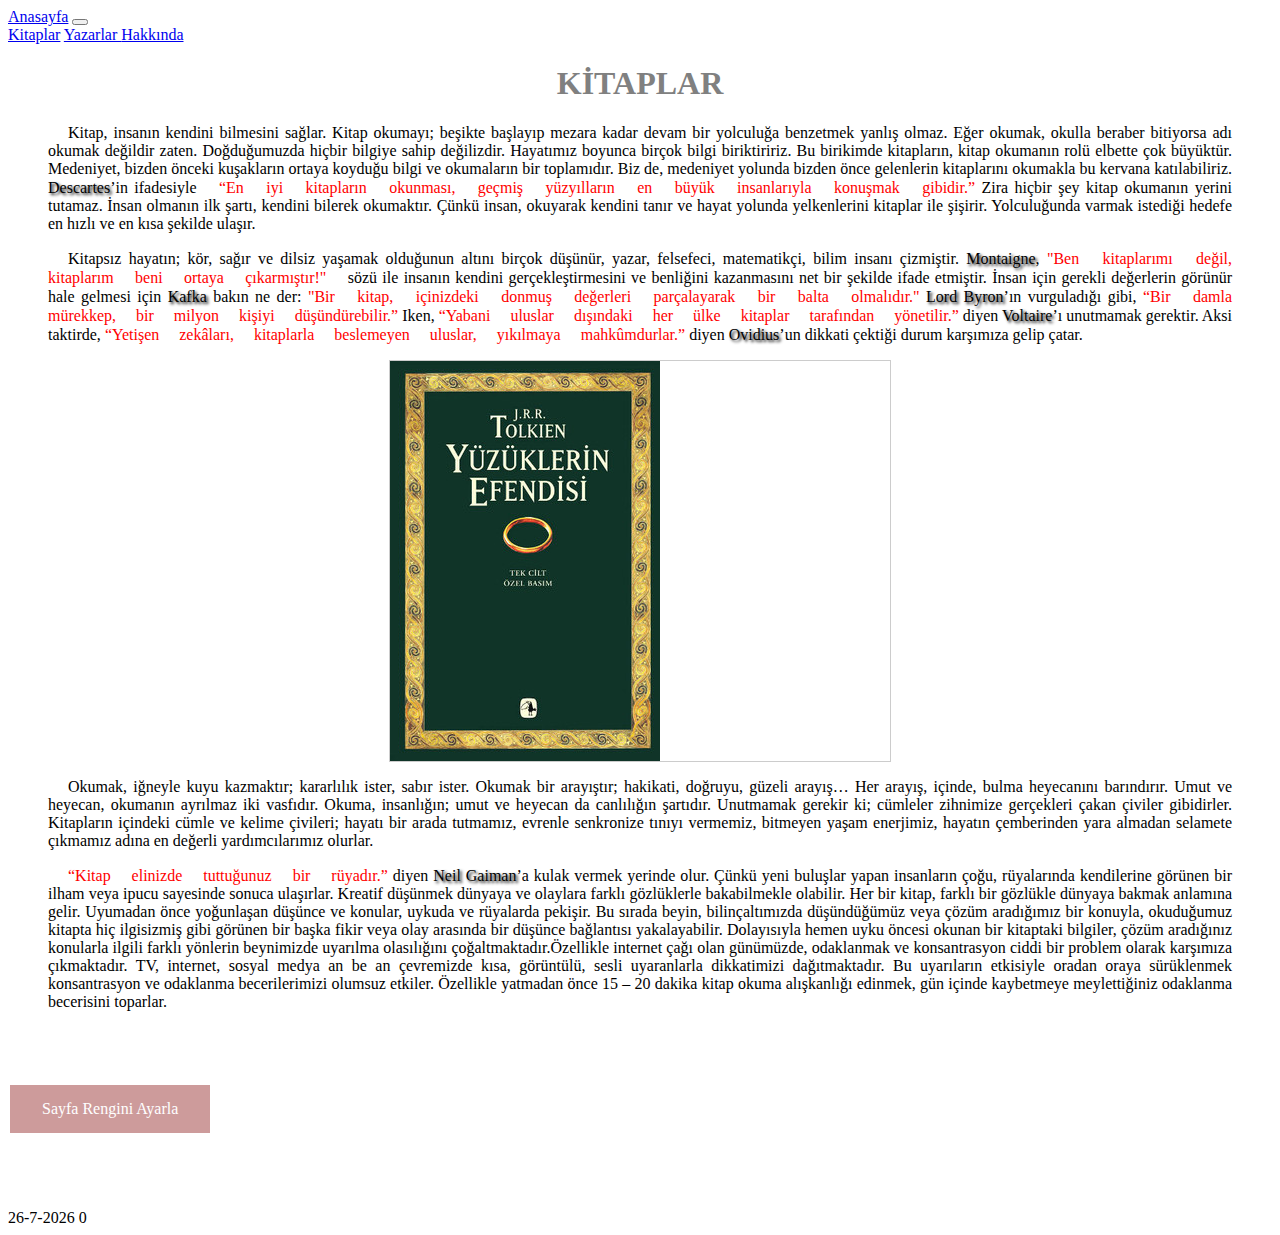
==== index.html @ a1199a0d "first" ====
<!DOCTYPE html>
<html lang="tr">
    
<head>
    <meta charset="utf-8">  
    <meta name="viewport" content="width=device-width, initial-scale=1.0">
    <link rel="stylesheet" type="text/css" href="css/style.css"/> 

    <link rel="stylesheet" href="https://cdn.jsdelivr.net/npm/bootstrap@4.1.3/dist/css/bootstrap.min.css" integrity="sha384-MCw98/SFnGE8fJT3GXwEOngsV7Zt27NXFoaoApmYm81iuXoPkFOJwJ8ERdknLPMO" crossorigin="anonymous">
    <script src="js/jquery-3.6.0.min.js"></script>
    <script src="https://cdn.jsdelivr.net/npm/popper.js@1.14.3/dist/umd/popper.min.js" integrity="sha384-ZMP7rVo3mIykV+2+9J3UJ46jBk0WLaUAdn689aCwoqbBJiSnjAK/l8WvCWPIPm49" crossorigin="anonymous"></script>
    <script src="js/bootstrap.min.js"></script>
<title>KİTAP</title>
  
</head>
<body>
    <!--HEADER-->
    <nav class="navbar navbar-expand-sm bg-dark navbar-dark">
        <a class="navbar-brand" href="index.html">Anasayfa</a>
        <button class="navbar-toggler" type="button" data-toggle="collapse" data-target="#navbarNavAltMarkup" aria-controls="navbarNavAltMarkup" aria-expanded="false" aria-label="Toggle navigation">
          <span class="navbar-toggler-icon"></span>
        </button>
        <div class="collapse navbar-collapse" id="navbarNavAltMarkup">
          <div class="navbar-nav">
            <a class="navbar-brand" href="index2.html" id="selam">Kitaplar<span class="sr-only"></span></a>
            <a class="navbar-brand" href="index3.html">Yazarlar <span class="sr-only"></span></a> 
            <a class="navbar-brand" href="index4.html">Hakkında <span class="sr-only"></span></a>
          </div>
        </div>
      </nav>
      <!--HEADER SON-->
        <h1 id="kitap">KİTAPLAR</h1>
<p>Kitap, insanın kendini bilmesini sağlar. Kitap okumayı; beşikte başlayıp mezara kadar devam bir yolculuğa benzetmek yanlış olmaz. Eğer okumak, okulla beraber bitiyorsa adı okumak değildir zaten. Doğduğumuzda hiçbir bilgiye sahip değilizdir. Hayatımız boyunca birçok bilgi biriktiririz. Bu birikimde kitapların, kitap okumanın rolü elbette çok büyüktür. Medeniyet, bizden önceki kuşakların ortaya koyduğu bilgi ve okumaların bir toplamıdır. Biz de, medeniyet yolunda bizden önce gelenlerin kitaplarını okumakla bu kervana katılabiliriz. <span style="text-shadow: 2px 2px 3px;">Descartes</span>’in ifadesiyle<span style="color:red; font-family: emoji;"> “En iyi kitapların okunması, geçmiş yüzyılların en büyük insanlarıyla konuşmak gibidir.”</span> Zira hiçbir şey kitap okumanın yerini tutamaz. İnsan olmanın ilk şartı, kendini bilerek okumaktır. Çünkü insan, okuyarak kendini tanır ve hayat yolunda yelkenlerini kitaplar ile şişirir. Yolculuğunda varmak istediği hedefe en hızlı ve en kısa şekilde ulaşır.</p>

<p>Kitapsız hayatın; kör, sağır ve dilsiz yaşamak olduğunun altını birçok düşünür, yazar, felsefeci, matematikçi, bilim insanı çizmiştir.<span style="text-shadow: 2px 2px 3px;"> Montaigne</span>, <span style="color:red;font-family: emoji;">"Ben kitaplarımı değil, kitaplarım beni ortaya çıkarmıştır!" </span>sözü ile insanın kendini gerçekleştirmesini ve benliğini kazanmasını net bir şekilde ifade etmiştir. İnsan için gerekli değerlerin görünür hale gelmesi için <span style="text-shadow: 2px 2px 3px;">Kafka</span> bakın ne der: <span style="color:red; font-family: emoji;">"Bir kitap, içinizdeki donmuş değerleri parçalayarak bir balta olmalıdır."</span> <span style="text-shadow: 2px 2px 3px;">Lord Byron</span>’ın vurguladığı gibi, <span style="color:red; font-family: emoji;">“Bir damla mürekkep, bir milyon kişiyi düşündürebilir.”</span> Iken, <span style="color:red; font-family: emoji;">“Yabani uluslar dışındaki her ülke kitaplar tarafından yönetilir.”</span> diyen <span style="text-shadow: 2px 2px 3px;"> Voltaire</span>’ı unutmamak gerektir. Aksi taktirde, <span style="color:red; font-family: emoji;">“Yetişen zekâları, kitaplarla beslemeyen uluslar, yıkılmaya mahkûmdurlar.”</span> diyen <span style="text-shadow: 2px 2px 3px;">Ovidius</span>’un dikkati çektiği durum karşımıza gelip çatar.</p>
<!--SLİDER-->
<div class="slider">
    <div class="slider-content">
        <div class="slider-item">
            <img src="images/YE.jpg">
        </div>
        <div class="slider-item">
            <img src="images/1984.jpg">
        </div>
        <div class="slider-item">
            <img src="images/BK.jpg">
        </div>
        <div class="slider-item">
            <img src="images/Fvİ.jpg">
        </div>
        <div class="slider-item">
          <img src="images/H.jpg">
        </div>
    </div>
</div>
<!--SLİDER SON-->
<p>Okumak, iğneyle kuyu kazmaktır; kararlılık ister, sabır ister. Okumak bir arayıştır; hakikati, doğruyu, güzeli arayış… Her arayış, içinde, bulma heyecanını barındırır. Umut ve heyecan, okumanın ayrılmaz iki vasfıdır. Okuma, insanlığın; umut ve heyecan da canlılığın şartıdır. Unutmamak gerekir ki; cümleler zihnimize gerçekleri çakan çiviler gibidirler. Kitapların içindeki cümle ve kelime çivileri; hayatı bir arada tutmamız, evrenle senkronize tınıyı vermemiz, bitmeyen yaşam enerjimiz, hayatın çemberinden yara almadan selamete çıkmamız adına en değerli yardımcılarımız olurlar.</p>

<p><span style="color:red; font-family: emoji; ">“Kitap elinizde tuttuğunuz bir rüyadır.”</span> diyen <span style="text-shadow: 2px 2px 3px;">Neil Gaiman</span>’a kulak vermek yerinde olur. Çünkü yeni buluşlar yapan insanların çoğu, rüyalarında kendilerine görünen bir ilham veya ipucu sayesinde sonuca ulaşırlar. Kreatif düşünmek dünyaya ve olaylara farklı gözlüklerle bakabilmekle olabilir. Her bir kitap, farklı bir gözlükle dünyaya bakmak anlamına gelir. Uyumadan önce yoğunlaşan düşünce ve konular, uykuda ve rüyalarda pekişir. Bu sırada beyin, bilinçaltımızda düşündüğümüz veya çözüm aradığımız bir konuyla, okuduğumuz kitapta hiç ilgisizmiş gibi görünen bir başka fikir veya olay arasında bir düşünce bağlantısı yakalayabilir. Dolayısıyla hemen uyku öncesi okunan bir kitaptaki bilgiler, çözüm aradığınız konularla ilgili farklı yönlerin beynimizde uyarılma olasılığını çoğaltmaktadır.Özellikle internet çağı olan günümüzde, odaklanmak ve konsantrasyon ciddi bir problem olarak karşımıza çıkmaktadır. TV, internet, sosyal medya an be an çevremizde kısa, görüntülü, sesli uyaranlarla dikkatimizi dağıtmaktadır. Bu uyarıların etkisiyle oradan oraya sürüklenmek konsantrasyon ve odaklanma becerilerimizi olumsuz etkiler. Özellikle yatmadan önce 15 – 20 dakika kitap okuma alışkanlığı edinmek, gün içinde kaybetmeye meylettiğiniz odaklanma becerisini toparlar.</p>
  
<br> <br> <br>
<input type="button" id="renk" value="Sayfa Rengini Ayarla">
<br><br><br>



<br><br>
<script src="js/js-1.js"></script>
<script src="js/jquery-3.6.0.min.js"></script>
<script src="https://cdn.jsdelivr.net/npm/popper.js@1.14.3/dist/umd/popper.min.js" integrity="sha384-ZMP7rVo3mIykV+2+9J3UJ46jBk0WLaUAdn689aCwoqbBJiSnjAK/l8WvCWPIPm49" crossorigin="anonymous"></script>
<script src="js/bootstrap.min.js"></script>

</body>
</html>
---- css/style.css ----
*{
    font-family: 'Times New Roman', Times, serif;
}
#kitap{
    color: gray;
    text-align: center;
}

.slider{
    position:relative;
    width:500px;
    height:400px;
    border:1px solid #ccc;
    margin:auto;
    overflow: hidden;
}
.slider-content{
    position:absolute;
    width:500%;
    left:0;
    animation:slide 20s infinite;
}
.slider-content:hover{
    animation-play-state:paused;
}
.slider-item{
    width:20%;
    float:left;
}
@keyframes slide {
    0%{
        transform: translateX(0px);
    }
    10%{
        transform: translateX(-500px);
    }
    20%{
        transform: translateX(-500px);
    }
    30%{
        transform: translateX(-1000px);
    }
    40%{
        transform: translateX(-1500px);
    }
    50%{
        transform: translateX(-1500px);
    }
    60%{
        transform: translateX(-1500px);
    }
    70%{
        transform: translateX(-2000px);
    }
    80%{
        transform: translateX(-2000px);
    }
    90%{
        transform: translateX(0px);
    }  
}
p{
    text-align:justify;
    text-indent: 20px;
    margin-left: 40px;
    margin-right: 40px;
}
#ankara1{
    text-align: center;
    font-family: Verdana, Geneva, Tahoma, sans-serif;
}
#ankara{
    
    margin-top: -400px;
    margin-left: 300px;
}
#ankara2{
    margin-left:300px;
}
#ankara3{
    margin-left:300px;
    color:rgb(47, 107, 175);
    text-decoration: underline;
    text-shadow:1px 1px 2px;
}
#BDSD{
    text-align: center;
    font-family: Verdana, Geneva, Tahoma, sans-serif;
}
#BDSD1{
    margin-top:-400px;
    margin-left:300px;
}
#BDSD2{
    margin-left:300px;
}
#BDSD3{
    margin-left:300px;
    color:red;
    text-decoration: underline;
    text-shadow:1px 1px 2px;
}
#FVI{
    text-align: center;
    font-family: Verdana, Geneva, Tahoma, sans-serif;
}
#FVI1{
    margin-top: -400px;
    margin-left:300px;
}
#FVI2{
    margin-left:300px;
}
#FVI3{
    margin-left:300px;
    color:rgb(47, 120, 128);
    text-decoration: underline;
    text-shadow:1px 1px 2px;
}
.ANA{
    text-align: center;
    font-family: Verdana, Geneva, Tahoma, sans-serif;
}
.ANA1{
    margin-top: -400px;
    margin-left:300px;
}
.ANA2{
    margin-left:300px;
}
.ANA3{
    margin-left:300px;
    color:rgb(225, 78, 10);
    text-decoration: underline;
    text-shadow:1px 1px 2px;
}

.BZÜ{
    text-align:center;
    font-family: Verdana, Geneva, Tahoma, sans-serif;
}
.BZÜ1{
    margin-top: -400px;
    margin-left:300px;
}
.BZÜ2{
    margin-left:300px;
}
.BZÜ3{
    margin-left:300px;
    color:rgb(0, 89, 255);
    text-decoration: underline;
    text-shadow:1px 1px 2px;
}

#YKK{
    color: gray;
    font-size: x-large;
    font-family: 'Trebuchet MS', 'Lucida Sans Unicode', 'Lucida Grande', 'Lucida Sans', Arial, sans-serif;
    margin-left:25px;
}
#YKK1{
    margin-top:-200px;
    margin-left:350px;
    padding-right: 15px;

}
#YKK2{
    margin-left:350px;
    padding-right:15px;
    
}
#YKK3{
    margin-left:10px;
}
a:hover{
    background-color: gray;
}
#GO{
    color:gray;
    font-size:x-large;
    font-family: 'Trebuchet MS', 'Lucida Sans Unicode', 'Lucida Grande', 'Lucida Sans', Arial, sans-serif;
    margin-left:25px;
   }
#GO1{
    margin-top:-500px;
    margin-left:350px;
    padding-right: 15px;
}
#GO2{
    margin-left:350px;
    padding-right:15px;
}
#GO3{
    margin-left:10px;
}

.JS{
    color:gray;
    font-size:x-large;
    font-family: 'Trebuchet MS', 'Lucida Sans Unicode', 'Lucida Grande', 'Lucida Sans', Arial, sans-serif;
    margin-left:25px;
   }
.JS1{
    margin-top:-500px;
    margin-left:350px;
    
    padding-right: 15px;
}
.JS2{
    margin-left:350px;
    padding-right:15px;
}
.JS3{
    margin-left:10px;
}
.MG{
    color:gray;
    font-size:x-large;
    font-family: 'Trebuchet MS', 'Lucida Sans Unicode', 'Lucida Grande', 'Lucida Sans', Arial, sans-serif;
    margin-left:25px;
   }
.MG1{
    margin-top:-500px;
    margin-left:350px;
    
    padding-right: 15px;
}
.MG2{
    margin-left:350px;
    padding-right:15px;
}
.MG3{
    margin-left:10px;
}
#renk{
    background-color: #cd9b9b;
    border: none;
    color: white;
    padding: 15px 32px;
    text-align: center;
    text-decoration: none;
    display: inline-block;
    font-size: 16px;
    margin: 4px 2px;
    cursor: pointer;
}
.alıntı{
    color:lightblue;
    border:2px solid gray;
    border-right-width: 60px;
    border-left-width: 60px;
    text-align:center;
}
.metin
{
    color: gray;
    font-size:x-large
}
   
#resim1
{
    position: absolute;
    left: 0;
    bottom: 0;
    width:20%;
}
.kategori0
{
    position: absolute;
    right: 0;
    top:60px;
}
.card {
    height: 600px;
    width: 600px;
}

.card-text {
    font-size: 50px;
    padding-bottom: 5px;
    padding-top:5px;
}
.n {
    margin-top: -20px;
}
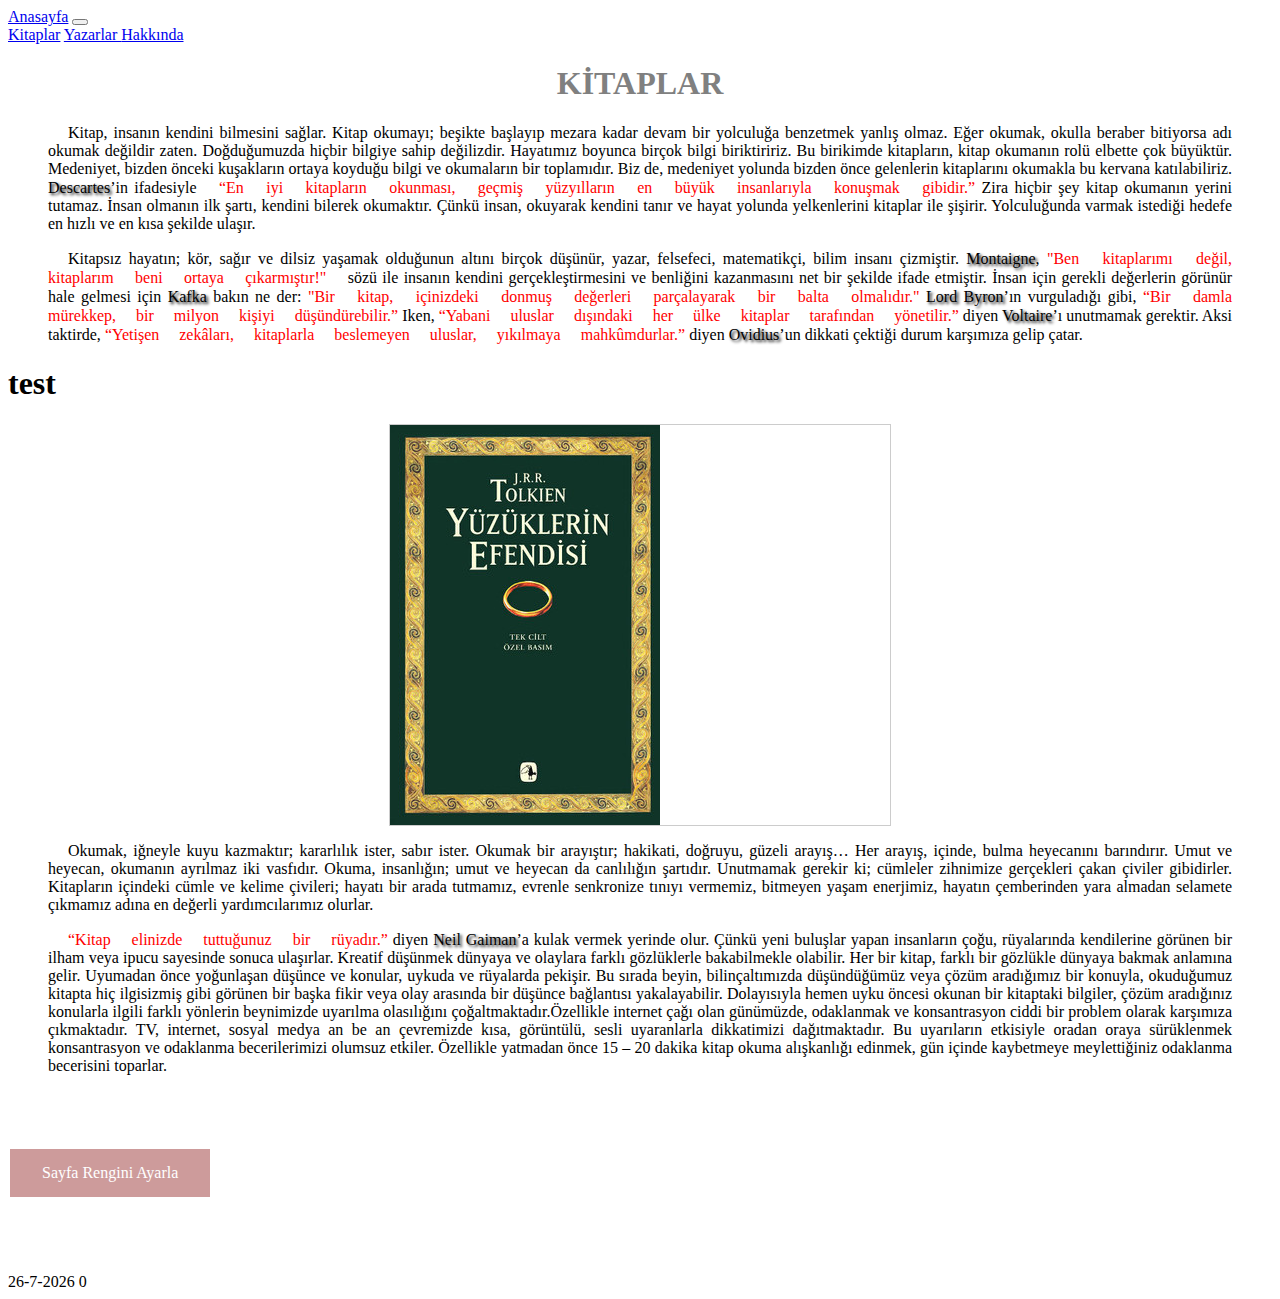
==== commit d7614de9: "Update index.html" ====
--- a/index.html
+++ b/index.html
@@ -33,6 +33,7 @@
 <p>Kitap, insanın kendini bilmesini sağlar. Kitap okumayı; beşikte başlayıp mezara kadar devam bir yolculuğa benzetmek yanlış olmaz. Eğer okumak, okulla beraber bitiyorsa adı okumak değildir zaten. Doğduğumuzda hiçbir bilgiye sahip değilizdir. Hayatımız boyunca birçok bilgi biriktiririz. Bu birikimde kitapların, kitap okumanın rolü elbette çok büyüktür. Medeniyet, bizden önceki kuşakların ortaya koyduğu bilgi ve okumaların bir toplamıdır. Biz de, medeniyet yolunda bizden önce gelenlerin kitaplarını okumakla bu kervana katılabiliriz. <span style="text-shadow: 2px 2px 3px;">Descartes</span>’in ifadesiyle<span style="color:red; font-family: emoji;"> “En iyi kitapların okunması, geçmiş yüzyılların en büyük insanlarıyla konuşmak gibidir.”</span> Zira hiçbir şey kitap okumanın yerini tutamaz. İnsan olmanın ilk şartı, kendini bilerek okumaktır. Çünkü insan, okuyarak kendini tanır ve hayat yolunda yelkenlerini kitaplar ile şişirir. Yolculuğunda varmak istediği hedefe en hızlı ve en kısa şekilde ulaşır.</p>
 
 <p>Kitapsız hayatın; kör, sağır ve dilsiz yaşamak olduğunun altını birçok düşünür, yazar, felsefeci, matematikçi, bilim insanı çizmiştir.<span style="text-shadow: 2px 2px 3px;"> Montaigne</span>, <span style="color:red;font-family: emoji;">"Ben kitaplarımı değil, kitaplarım beni ortaya çıkarmıştır!" </span>sözü ile insanın kendini gerçekleştirmesini ve benliğini kazanmasını net bir şekilde ifade etmiştir. İnsan için gerekli değerlerin görünür hale gelmesi için <span style="text-shadow: 2px 2px 3px;">Kafka</span> bakın ne der: <span style="color:red; font-family: emoji;">"Bir kitap, içinizdeki donmuş değerleri parçalayarak bir balta olmalıdır."</span> <span style="text-shadow: 2px 2px 3px;">Lord Byron</span>’ın vurguladığı gibi, <span style="color:red; font-family: emoji;">“Bir damla mürekkep, bir milyon kişiyi düşündürebilir.”</span> Iken, <span style="color:red; font-family: emoji;">“Yabani uluslar dışındaki her ülke kitaplar tarafından yönetilir.”</span> diyen <span style="text-shadow: 2px 2px 3px;"> Voltaire</span>’ı unutmamak gerektir. Aksi taktirde, <span style="color:red; font-family: emoji;">“Yetişen zekâları, kitaplarla beslemeyen uluslar, yıkılmaya mahkûmdurlar.”</span> diyen <span style="text-shadow: 2px 2px 3px;">Ovidius</span>’un dikkati çektiği durum karşımıza gelip çatar.</p>
+<h1>test</h1>
 <!--SLİDER-->
 <div class="slider">
     <div class="slider-content">
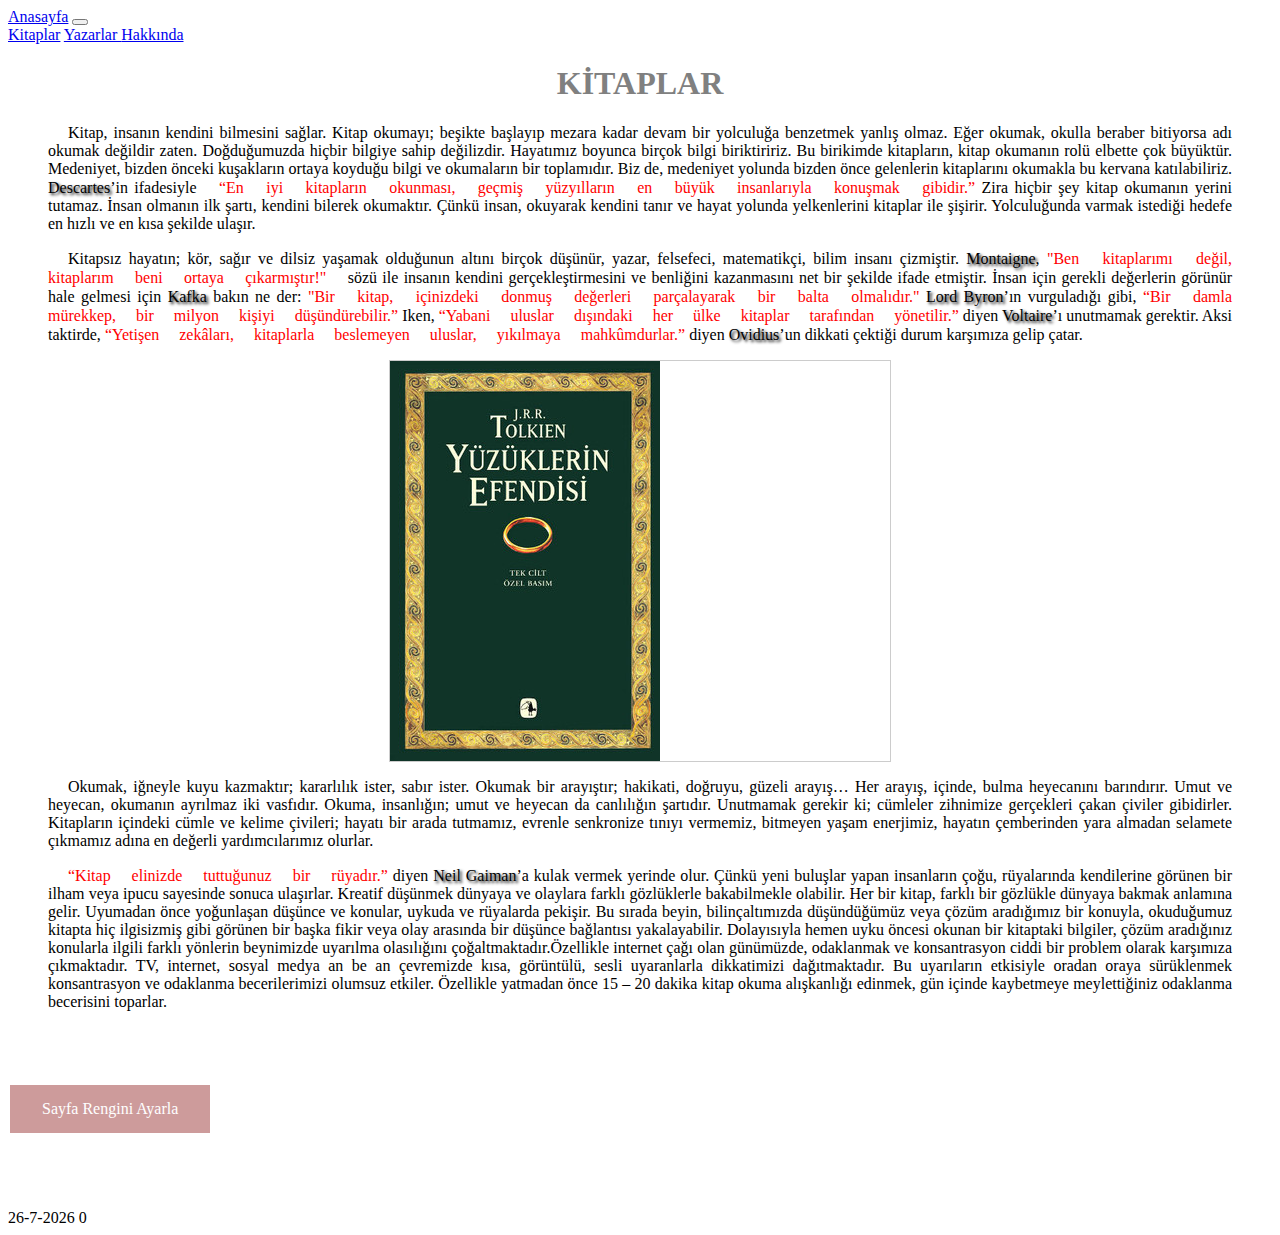
==== commit c881af95: "Update index.html" ====
--- a/index.html
+++ b/index.html
@@ -33,7 +33,6 @@
 <p>Kitap, insanın kendini bilmesini sağlar. Kitap okumayı; beşikte başlayıp mezara kadar devam bir yolculuğa benzetmek yanlış olmaz. Eğer okumak, okulla beraber bitiyorsa adı okumak değildir zaten. Doğduğumuzda hiçbir bilgiye sahip değilizdir. Hayatımız boyunca birçok bilgi biriktiririz. Bu birikimde kitapların, kitap okumanın rolü elbette çok büyüktür. Medeniyet, bizden önceki kuşakların ortaya koyduğu bilgi ve okumaların bir toplamıdır. Biz de, medeniyet yolunda bizden önce gelenlerin kitaplarını okumakla bu kervana katılabiliriz. <span style="text-shadow: 2px 2px 3px;">Descartes</span>’in ifadesiyle<span style="color:red; font-family: emoji;"> “En iyi kitapların okunması, geçmiş yüzyılların en büyük insanlarıyla konuşmak gibidir.”</span> Zira hiçbir şey kitap okumanın yerini tutamaz. İnsan olmanın ilk şartı, kendini bilerek okumaktır. Çünkü insan, okuyarak kendini tanır ve hayat yolunda yelkenlerini kitaplar ile şişirir. Yolculuğunda varmak istediği hedefe en hızlı ve en kısa şekilde ulaşır.</p>
 
 <p>Kitapsız hayatın; kör, sağır ve dilsiz yaşamak olduğunun altını birçok düşünür, yazar, felsefeci, matematikçi, bilim insanı çizmiştir.<span style="text-shadow: 2px 2px 3px;"> Montaigne</span>, <span style="color:red;font-family: emoji;">"Ben kitaplarımı değil, kitaplarım beni ortaya çıkarmıştır!" </span>sözü ile insanın kendini gerçekleştirmesini ve benliğini kazanmasını net bir şekilde ifade etmiştir. İnsan için gerekli değerlerin görünür hale gelmesi için <span style="text-shadow: 2px 2px 3px;">Kafka</span> bakın ne der: <span style="color:red; font-family: emoji;">"Bir kitap, içinizdeki donmuş değerleri parçalayarak bir balta olmalıdır."</span> <span style="text-shadow: 2px 2px 3px;">Lord Byron</span>’ın vurguladığı gibi, <span style="color:red; font-family: emoji;">“Bir damla mürekkep, bir milyon kişiyi düşündürebilir.”</span> Iken, <span style="color:red; font-family: emoji;">“Yabani uluslar dışındaki her ülke kitaplar tarafından yönetilir.”</span> diyen <span style="text-shadow: 2px 2px 3px;"> Voltaire</span>’ı unutmamak gerektir. Aksi taktirde, <span style="color:red; font-family: emoji;">“Yetişen zekâları, kitaplarla beslemeyen uluslar, yıkılmaya mahkûmdurlar.”</span> diyen <span style="text-shadow: 2px 2px 3px;">Ovidius</span>’un dikkati çektiği durum karşımıza gelip çatar.</p>
-<h1>test</h1>
 <!--SLİDER-->
 <div class="slider">
     <div class="slider-content">
